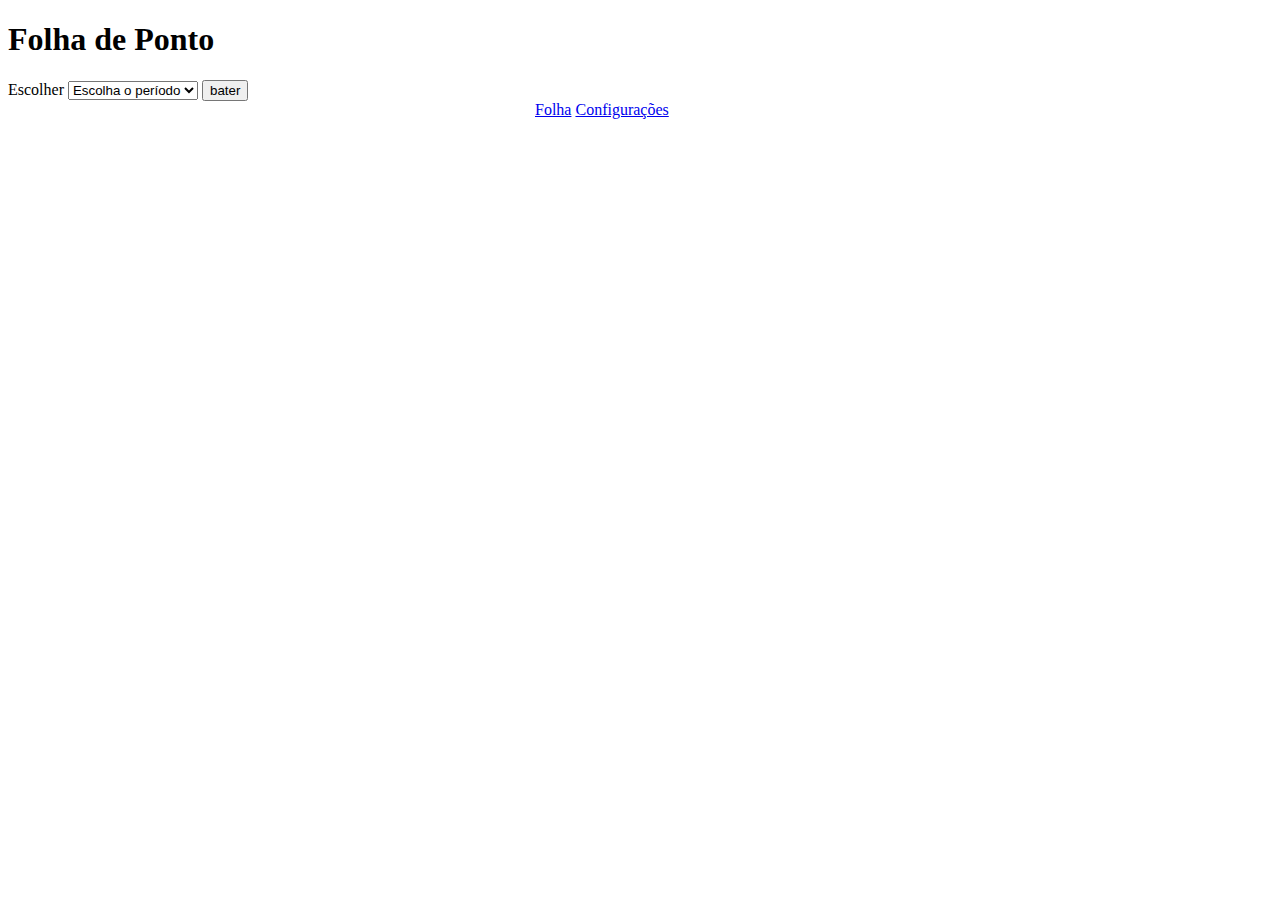
==== index.html @ eebec1be "Correção da folha de ponto" ====
<!DOCTYPE html>
<html lang="pt-br">
<head>
<meta charset="utf-8" />
<meta name="viewport" content="width=device-width, initial-scale=1" />
<meta name="apple-mobile-web-app-capable" content="yes" />
<meta name="apple-mobile-web-app-status-bar-style" content="black" />
<title>Bate-Ponto</title>
<link rel="apple-touch-icon" href="imagens/icon_57x57.png"/>
<link rel="apple-touch-startup-image" href="imagens/startup.jpg" />
<link rel="stylesheet" href="./css/jquery.mobile-1.3.2.min.css" />
<link rel="stylesheet" href="theme-folha-de-ponto/folha-de-ponto.min.css" />
<link rel="stylesheet" type="text/css" href="css/folha-de-ponto.css">
<script src="./js/jquery-1.10.2.min.js"></script>
<script src="./js/jquery.mobile-1.3.2.min.js"></script>
<script src="./js/folha-de-ponto.js"></script>
</head>
<body>
<div data-role="page" id="home">
  <header data-role="header" data-position="fixed">
    <h1>Folha de Ponto</h1>
  </header>
  <section data-role="content">
    <div data-role="fieldcontain">
      <label for="periodo" class="ui-hidden-accessible">Escolher</label>
      <select name="periodo" id="periodo" data-native-menu="false">
        <option value="">Escolha o período</option>
        <option value="entrada">Entrada</option>
        <option value="almoco">Almoço</option>
        <option value="retorno">Retorno</option>
        <option value="saida">Saída</option>
      </select>
      <button id="bater">bater</button>
    </div>
  </section>
  <footer data-role="footer" data-position="fixed">
    <div class="center_content">
      <div data-role="controlgroup" data-type="horizontal"> <a href="folha-de-ponto.html" data-icon="grid" data-role="button" data-transition="slideup">Folha</a>
      <a href="configuracoes.html" data-icon="gear" data-role="button" data-transition="slideup">Configurações</a> </div>
    </div>
  </footer>
</div>
</body>
</html>
---- theme-folha-de-ponto/folha-de-ponto.min.css ----
/*!
* jQuery Mobile 1.3.2
* Git HEAD hash: 528cf0e96940644ea644096bfeb913ed920ffaef <> Date: Fri Jul 19 2013 22:17:57 UTC
* http://jquerymobile.com
*
* Copyright 2010, 2013 jQuery Foundation, Inc. and other contributors
* Released under the MIT license.
* http://jquery.org/license
*
*/

.ui-bar-a{border:1px solid #043a47 ;background:#043a47 ;color:#ffffff ;font-weight:bold;text-shadow:0  1px  0  #444444 ;background-image:-webkit-gradient(linear,left top,left bottom,from( #043f4e ),to( #03343f )); background-image:-webkit-linear-gradient( #043f4e,#03343f ); background-image:   -moz-linear-gradient( #043f4e,#03343f ); background-image:    -ms-linear-gradient( #043f4e,#03343f ); background-image:     -o-linear-gradient( #043f4e,#03343f ); background-image:        linear-gradient( #043f4e,#03343f );}.ui-bar-a .ui-link-inherit{color:#ffffff ;}.ui-bar-a a.ui-link{color:#7cc4e7 ;font-weight:bold;}.ui-bar-a a.ui-link:visited{   color:#2489ce ;}.ui-bar-a a.ui-link:hover{color:#2489ce ;}.ui-bar-a a.ui-link:active{color:#2489ce ;}.ui-bar-a,.ui-bar-a input,.ui-bar-a select,.ui-bar-a textarea,.ui-bar-a button{font-family:Helvetica,Arial,sans-serif ;}.ui-body-a,.ui-overlay-a{border:1px solid #6e6e6e ;color:#000000 ;text-shadow:0  1px  0  #eeeeee ;background:#c8c8c8 ;background-image:-webkit-gradient(linear,left top,left bottom,from( #dcdcdc ),to( #b4b4b4 )); background-image:-webkit-linear-gradient( #dcdcdc,#b4b4b4 ); background-image:   -moz-linear-gradient( #dcdcdc,#b4b4b4 ); background-image:    -ms-linear-gradient( #dcdcdc,#b4b4b4 ); background-image:     -o-linear-gradient( #dcdcdc,#b4b4b4 ); background-image:        linear-gradient( #dcdcdc,#b4b4b4 );}.ui-overlay-a{background-image:none;border-width:0;}.ui-body-a,.ui-body-a input,.ui-body-a select,.ui-body-a textarea,.ui-body-a button{font-family:Helvetica,Arial,sans-serif ;}.ui-body-a .ui-link-inherit{color:#000000 ;}.ui-body-a .ui-link{color:#043a47 ;font-weight:bold;}.ui-body-a .ui-link:visited{   color:#02252e ;}.ui-body-a .ui-link:hover{color:#044251 ;}.ui-body-a .ui-link:active{color:#043a47 ;}.ui-btn-up-a{border:1px solid #087891 ;background:#087891 ;font-weight:bold;color:#ffffff ;text-shadow:0  1px  0  #444444 ;background-image:-webkit-gradient(linear,left top,left bottom,from( #08849f ),to( #076c82 )); background-image:-webkit-linear-gradient( #08849f,#076c82 ); background-image:   -moz-linear-gradient( #08849f,#076c82 ); background-image:    -ms-linear-gradient( #08849f,#076c82 ); background-image:     -o-linear-gradient( #08849f,#076c82 ); background-image:        linear-gradient( #08849f,#076c82 );}.ui-btn-up-a:visited,.ui-btn-up-a a.ui-link-inherit{color:#ffffff ;}.ui-btn-hover-a{border:1px solid #098aa6 ;background:#098aa6 ;font-weight:bold;color:#ffffff ;text-shadow:0  1px  0  #444444 ;background-image:-webkit-gradient(linear,left top,left bottom,from( #0997b6 ),to( #087c95 )); background-image:-webkit-linear-gradient( #0997b6,#087c95 ); background-image:   -moz-linear-gradient( #0997b6,#087c95 ); background-image:    -ms-linear-gradient( #0997b6,#087c95 ); background-image:     -o-linear-gradient( #0997b6,#087c95 ); background-image:        linear-gradient( #0997b6,#087c95 );}.ui-btn-hover-a:visited,.ui-btn-hover-a:hover,.ui-btn-hover-a a.ui-link-inherit{color:#ffffff ;}.ui-btn-down-a{border:1px solid #098aa6 ;background:#098aa6 ;font-weight:bold;color:#ffffff ;text-shadow:0  1px  0  #444444 ;background-image:-webkit-gradient(linear,left top,left bottom,from( #087c95 ),to( #0997b6 )); background-image:-webkit-linear-gradient( #087c95,#0997b6 ); background-image:   -moz-linear-gradient( #087c95,#0997b6 ); background-image:    -ms-linear-gradient( #087c95,#0997b6 ); background-image:     -o-linear-gradient( #087c95,#0997b6 ); background-image:        linear-gradient( #087c95,#0997b6 );}.ui-btn-down-a:visited,.ui-btn-down-a:hover,.ui-btn-down-a a.ui-link-inherit{color:#ffffff ;}.ui-btn-up-a,.ui-btn-hover-a,.ui-btn-down-a{font-family:Helvetica,Arial,sans-serif ;text-decoration:none;}.ui-bar-b{border:1px solid #b3b3b3 ;background:#eeeeee ;color:#3e3e3e ;font-weight:bold;text-shadow:0  1px  0  #ffffff ;background-image:-webkit-gradient(linear,left top,left bottom,from( #f0f0f0 ),to( #dddddd )); background-image:-webkit-linear-gradient( #f0f0f0,#dddddd ); background-image:   -moz-linear-gradient( #f0f0f0,#dddddd ); background-image:    -ms-linear-gradient( #f0f0f0,#dddddd ); background-image:     -o-linear-gradient( #f0f0f0,#dddddd ); background-image:        linear-gradient( #f0f0f0,#dddddd );}.ui-bar-b .ui-link-inherit{color:#3e3e3e ;}.ui-bar-b a.ui-link{color:#7cc4e7 ;font-weight:bold;}.ui-bar-b a.ui-link:visited{   color:#2489ce ;}.ui-bar-b a.ui-link:hover{color:#2489ce ;}.ui-bar-b a.ui-link:active{color:#2489ce ;}.ui-bar-b,.ui-bar-b input,.ui-bar-b select,.ui-bar-b textarea,.ui-bar-b button{font-family:Helvetica,Arial,sans-serif ;}.ui-body-b,.ui-overlay-b{border:1px solid #aaaaaa ;color:#333333 ;text-shadow:0  1px  0  #ffffff ;background:#f9f9f9 ;background-image:-webkit-gradient(linear,left top,left bottom,from( #f9f9f9 ),to( #eeeeee )); background-image:-webkit-linear-gradient( #f9f9f9,#eeeeee ); background-image:   -moz-linear-gradient( #f9f9f9,#eeeeee ); background-image:    -ms-linear-gradient( #f9f9f9,#eeeeee ); background-image:     -o-linear-gradient( #f9f9f9,#eeeeee ); background-image:        linear-gradient( #f9f9f9,#eeeeee );}.ui-overlay-b{background-image:none;border-width:0;}.ui-body-b,.ui-body-b input,.ui-body-b select,.ui-body-b textarea,.ui-body-b button{font-family:Helvetica,Arial,sans-serif ;}.ui-body-b .ui-link-inherit{color:#333333 ;}.ui-body-b .ui-link{color:#2489ce ;font-weight:bold;}.ui-body-b .ui-link:visited{   color:#2489ce ;}.ui-body-b .ui-link:hover{color:#2489ce ;}.ui-body-b .ui-link:active{color:#2489ce ;}.ui-btn-up-b{border:1px solid #cccccc ;background:#eeeeee ;font-weight:bold;color:#2f3e46 ;text-shadow:0  1px  0  #ffffff ;background-image:-webkit-gradient(linear,left top,left bottom,from( #ffffff ),to( #f1f1f1 )); background-image:-webkit-linear-gradient( #ffffff,#f1f1f1 ); background-image:   -moz-linear-gradient( #ffffff,#f1f1f1 ); background-image:    -ms-linear-gradient( #ffffff,#f1f1f1 ); background-image:     -o-linear-gradient( #ffffff,#f1f1f1 ); background-image:        linear-gradient( #ffffff,#f1f1f1 );}.ui-btn-up-b:visited,.ui-btn-up-b a.ui-link-inherit{color:#2f3e46 ;}.ui-btn-hover-b{border:1px solid #bbbbbb ;background:#dfdfdf ;font-weight:bold;color:#2f3e46 ;text-shadow:0  1px  0  #ffffff ;background-image:-webkit-gradient(linear,left top,left bottom,from( #f6f6f6 ),to( #e0e0e0 )); background-image:-webkit-linear-gradient( #f6f6f6,#e0e0e0 ); background-image:   -moz-linear-gradient( #f6f6f6,#e0e0e0 ); background-image:    -ms-linear-gradient( #f6f6f6,#e0e0e0 ); background-image:     -o-linear-gradient( #f6f6f6,#e0e0e0 ); background-image:        linear-gradient( #f6f6f6,#e0e0e0 );}.ui-btn-hover-b:visited,.ui-btn-hover-b:hover,.ui-btn-hover-b a.ui-link-inherit{color:#2f3e46 ;}.ui-btn-down-b{border:1px solid #bbbbbb ;background:#d6d6d6 ;font-weight:bold;color:#2f3e46 ;text-shadow:0  1px  0  #ffffff ;background-image:-webkit-gradient(linear,left top,left bottom,from( #d0d0d0 ),to( #dfdfdf )); background-image:-webkit-linear-gradient( #d0d0d0,#dfdfdf ); background-image:   -moz-linear-gradient( #d0d0d0,#dfdfdf ); background-image:    -ms-linear-gradient( #d0d0d0,#dfdfdf ); background-image:     -o-linear-gradient( #d0d0d0,#dfdfdf ); background-image:        linear-gradient( #d0d0d0,#dfdfdf );}.ui-btn-down-b:visited,.ui-btn-down-b:hover,.ui-btn-down-b a.ui-link-inherit{color:#2f3e46 ;}.ui-btn-up-b,.ui-btn-hover-b,.ui-btn-down-b{font-family:Helvetica,Arial,sans-serif ;text-decoration:none;}.ui-bar-c{border:1px solid #b3b3b3 ;background:#eeeeee ;color:#3e3e3e ;font-weight:bold;text-shadow:0  1px  0  #ffffff ;background-image:-webkit-gradient(linear,left top,left bottom,from( #f0f0f0 ),to( #dddddd )); background-image:-webkit-linear-gradient( #f0f0f0,#dddddd ); background-image:   -moz-linear-gradient( #f0f0f0,#dddddd ); background-image:    -ms-linear-gradient( #f0f0f0,#dddddd ); background-image:     -o-linear-gradient( #f0f0f0,#dddddd ); background-image:        linear-gradient( #f0f0f0,#dddddd );}.ui-bar-c .ui-link-inherit{color:#3e3e3e ;}.ui-bar-c a.ui-link{color:#7cc4e7 ;font-weight:bold;}.ui-bar-c a.ui-link:visited{   color:#2489ce ;}.ui-bar-c a.ui-link:hover{color:#2489ce ;}.ui-bar-c a.ui-link:active{color:#2489ce ;}.ui-bar-c,.ui-bar-c input,.ui-bar-c select,.ui-bar-c textarea,.ui-bar-c button{font-family:Helvetica,Arial,sans-serif ;}.ui-body-c,.ui-overlay-c{border:1px solid #aaaaaa ;color:#333333 ;text-shadow:0  1px  0  #ffffff ;background:#f9f9f9 ;background-image:-webkit-gradient(linear,left top,left bottom,from( #f9f9f9 ),to( #eeeeee )); background-image:-webkit-linear-gradient( #f9f9f9,#eeeeee ); background-image:   -moz-linear-gradient( #f9f9f9,#eeeeee ); background-image:    -ms-linear-gradient( #f9f9f9,#eeeeee ); background-image:     -o-linear-gradient( #f9f9f9,#eeeeee ); background-image:        linear-gradient( #f9f9f9,#eeeeee );}.ui-overlay-c{background-image:none;border-width:0;}.ui-body-c,.ui-body-c input,.ui-body-c select,.ui-body-c textarea,.ui-body-c button{font-family:Helvetica,Arial,sans-serif ;}.ui-body-c .ui-link-inherit{color:#333333 ;}.ui-body-c .ui-link{color:#2489ce ;font-weight:bold;}.ui-body-c .ui-link:visited{   color:#2489ce ;}.ui-body-c .ui-link:hover{color:#2489ce ;}.ui-body-c .ui-link:active{color:#2489ce ;}.ui-btn-up-c{border:1px solid #cccccc ;background:#eeeeee ;font-weight:bold;color:#2f3e46 ;text-shadow:0  1px  0  #ffffff ;background-image:-webkit-gradient(linear,left top,left bottom,from( #ffffff ),to( #f1f1f1 )); background-image:-webkit-linear-gradient( #ffffff,#f1f1f1 ); background-image:   -moz-linear-gradient( #ffffff,#f1f1f1 ); background-image:    -ms-linear-gradient( #ffffff,#f1f1f1 ); background-image:     -o-linear-gradient( #ffffff,#f1f1f1 ); background-image:        linear-gradient( #ffffff,#f1f1f1 );}.ui-btn-up-c:visited,.ui-btn-up-c a.ui-link-inherit{color:#2f3e46 ;}.ui-btn-hover-c{border:1px solid #bbbbbb ;background:#dfdfdf ;font-weight:bold;color:#2f3e46 ;text-shadow:0  1px  0  #ffffff ;background-image:-webkit-gradient(linear,left top,left bottom,from( #f6f6f6 ),to( #e0e0e0 )); background-image:-webkit-linear-gradient( #f6f6f6,#e0e0e0 ); background-image:   -moz-linear-gradient( #f6f6f6,#e0e0e0 ); background-image:    -ms-linear-gradient( #f6f6f6,#e0e0e0 ); background-image:     -o-linear-gradient( #f6f6f6,#e0e0e0 ); background-image:        linear-gradient( #f6f6f6,#e0e0e0 );}.ui-btn-hover-c:visited,.ui-btn-hover-c:hover,.ui-btn-hover-c a.ui-link-inherit{color:#2f3e46 ;}.ui-btn-down-c{border:1px solid #bbbbbb ;background:#d6d6d6 ;font-weight:bold;color:#2f3e46 ;text-shadow:0  1px  0  #ffffff ;background-image:-webkit-gradient(linear,left top,left bottom,from( #d0d0d0 ),to( #dfdfdf )); background-image:-webkit-linear-gradient( #d0d0d0,#dfdfdf ); background-image:   -moz-linear-gradient( #d0d0d0,#dfdfdf ); background-image:    -ms-linear-gradient( #d0d0d0,#dfdfdf ); background-image:     -o-linear-gradient( #d0d0d0,#dfdfdf ); background-image:        linear-gradient( #d0d0d0,#dfdfdf );}.ui-btn-down-c:visited,.ui-btn-down-c:hover,.ui-btn-down-c a.ui-link-inherit{color:#2f3e46 ;}.ui-btn-up-c,.ui-btn-hover-c,.ui-btn-down-c{font-family:Helvetica,Arial,sans-serif ;text-decoration:none;}a.ui-link-inherit{text-decoration:none !important;}.ui-btn-active{border:1px solid #043a47 ;background:#043a47 ;font-weight:bold;color:#ffffff ;cursor:pointer;text-shadow:0  1px  0  #444444 ;text-decoration:none;background-image:-webkit-gradient(linear,left top,left bottom,from( #043f4e ),to( #03343f )); background-image:-webkit-linear-gradient( #043f4e,#03343f ); background-image:   -moz-linear-gradient( #043f4e,#03343f ); background-image:    -ms-linear-gradient( #043f4e,#03343f ); background-image:     -o-linear-gradient( #043f4e,#03343f ); background-image:        linear-gradient( #043f4e,#03343f ); font-family:Helvetica,Arial,sans-serif ;}.ui-btn-active:visited,.ui-btn-active:hover,.ui-btn-active a.ui-link-inherit{color:#ffffff ;}.ui-btn-inner{border-top:1px solid #fff;border-color:rgba(255,255,255,.3);}.ui-corner-all{-webkit-border-radius:.6em ;border-radius:.6em ;}.ui-br{border-color:rgb(130,130,130);border-color:rgba(130,130,130,.3);border-style:solid;}.ui-disabled{filter:Alpha(Opacity=30);opacity:.3;zoom:1;}.ui-disabled,.ui-disabled a{cursor:default !important;pointer-events:none;}.ui-icon,.ui-icon-searchfield:after{background:#666666 ;background:rgba(0,0,0,.4) ;background-image:url(images/icons-18-white.png) ;background-repeat:no-repeat;-webkit-border-radius:9px;border-radius:9px;}.ui-icon-alt .ui-icon,.ui-icon-alt .ui-icon-searchfield:after{background-color:#fff;background-color:rgba(255,255,255,.3);background-image:url(images/icons-18-black.png);background-repeat:no-repeat;}.ui-icon-nodisc .ui-icon,.ui-icon-nodisc .ui-icon-searchfield:after,.ui-icon-nodisc .ui-icon-alt .ui-icon,.ui-icon-nodisc .ui-icon-alt .ui-icon-searchfield:after{background-color:transparent;}.ui-icon-plus{background-position:-1px -1px;}.ui-icon-minus{background-position:-37px -1px;}.ui-icon-delete{background-position:-73px -1px;}.ui-icon-arrow-r{background-position:-108px -1px;}.ui-icon-arrow-l{background-position:-144px -1px;}.ui-icon-arrow-u{background-position:-180px -1px;}.ui-icon-arrow-d{background-position:-216px -1px;}.ui-icon-check{background-position:-252px -1px;}.ui-icon-gear{background-position:-288px -1px;}.ui-icon-refresh{background-position:-323px -1px;}.ui-icon-forward{background-position:-360px -1px;}.ui-icon-back{background-position:-396px -1px;}.ui-icon-grid{background-position:-432px -1px;}.ui-icon-star{background-position:-467px -1px;}.ui-icon-alert{background-position:-503px -1px;}.ui-icon-info{background-position:-539px -1px;}.ui-icon-home{background-position:-575px -1px;}.ui-icon-search,.ui-icon-searchfield:after{background-position:-611px -1px;}.ui-icon-checkbox-on{background-position:-647px -1px;}.ui-icon-checkbox-off{background-position:-683px -1px;}.ui-icon-radio-on{background-position:-718px -1px;}.ui-icon-radio-off{background-position:-754px -1px;}.ui-icon-bars{background-position:-788px -1px;}.ui-icon-edit{background-position:-824px -1px;}@media only screen and (-webkit-min-device-pixel-ratio:1.3),      only screen and (min--moz-device-pixel-ratio:1.3),      only screen and (min-resolution:200dpi){.ui-icon-plus,.ui-icon-minus,.ui-icon-delete,.ui-icon-arrow-r,.ui-icon-arrow-l,.ui-icon-arrow-u,.ui-icon-arrow-d,.ui-icon-check,.ui-icon-gear,.ui-icon-refresh,.ui-icon-forward,.ui-icon-back,.ui-icon-grid,.ui-icon-star,.ui-icon-alert,.ui-icon-info,.ui-icon-home,.ui-icon-bars,.ui-icon-edit,.ui-icon-search,.ui-icon-searchfield:after,.ui-icon-checkbox-off,.ui-icon-checkbox-on,.ui-icon-radio-off,.ui-icon-radio-on{background-image:url(images/icons-36-white.png);-moz-background-size:864px 18px;-o-background-size:864px 18px;-webkit-background-size:864px 18px;background-size:864px 18px;}.ui-icon-alt .ui-icon{background-image:url(images/icons-36-black.png);}.ui-icon-plus{background-position:0 50%;}.ui-icon-minus{background-position:-36px 50%;}.ui-icon-delete{background-position:-72px 50%;}.ui-icon-arrow-r{background-position:-108px 50%;}.ui-icon-arrow-l{background-position:-144px 50%;}.ui-icon-arrow-u{background-position:-179px 50%;}.ui-icon-arrow-d{background-position:-215px 50%;}.ui-icon-check{background-position:-252px 50%;}.ui-icon-gear{background-position:-287px 50%;}.ui-icon-refresh{background-position:-323px 50%;}.ui-icon-forward{background-position:-360px 50%;}.ui-icon-back{background-position:-395px 50%;}.ui-icon-grid{background-position:-431px 50%;}.ui-icon-star{background-position:-467px 50%;}.ui-icon-alert{background-position:-503px 50%;}.ui-icon-info{background-position:-538px 50%;}.ui-icon-home{background-position:-575px 50%;}.ui-icon-search,.ui-icon-searchfield:after{background-position:-611px 50%;}.ui-icon-checkbox-on{background-position:-647px 50%;}.ui-icon-checkbox-off{background-position:-683px 50%;}.ui-icon-radio-on{background-position:-718px 50%;}.ui-icon-radio-off{background-position:-754px 50%;}.ui-icon-bars{background-position:-788px 50%;}.ui-icon-edit{background-position:-824px 50%;}}.ui-checkbox .ui-icon,.ui-selectmenu-list .ui-icon{-webkit-border-radius:3px;border-radius:3px;}.ui-icon-checkbox-off,.ui-icon-radio-off{background-color:transparent;}.ui-checkbox-on .ui-icon,.ui-radio-on .ui-icon{background-color:#043a47 ; }.ui-icon-loading{background:url(images/ajax-loader.gif);background-size:46px 46px;}.ui-btn-corner-all{-webkit-border-radius:1em ;border-radius:1em ;}.ui-corner-all,.ui-btn-corner-all{-webkit-background-clip:padding;background-clip:padding-box;}.ui-overlay{background:#666;filter:Alpha(Opacity=50);opacity:.5;position:absolute;width:100%;height:100%;}.ui-overlay-shadow{-moz-box-shadow:0 0 12px rgba(0,0,0,.6);-webkit-box-shadow:0 0 12px rgba(0,0,0,.6);box-shadow:0 0 12px rgba(0,0,0,.6);}.ui-shadow{-moz-box-shadow:0 1px 3px  rgba(0,0,0,.2) ;-webkit-box-shadow:0 1px 3px  rgba(0,0,0,.2) ;box-shadow:0 1px 3px  rgba(0,0,0,.2) }.ui-bar-a .ui-shadow,.ui-bar-b .ui-shadow,.ui-bar-c .ui-shadow {-moz-box-shadow:0 1px 0 rgba(255,255,255,.3);-webkit-box-shadow:0 1px 0 rgba(255,255,255,.3);box-shadow:0 1px 0 rgba(255,255,255,.3);}.ui-shadow-inset{-moz-box-shadow:inset 0 1px 4px rgba(0,0,0,.2);-webkit-box-shadow:inset 0 1px 4px rgba(0,0,0,.2);box-shadow:inset 0 1px 4px rgba(0,0,0,.2);}.ui-icon-shadow{-moz-box-shadow:0 1px 0 rgba(255,255,255,.4) ;-webkit-box-shadow:0 1px 0 rgba(255,255,255,.4) ;box-shadow:0 1px 0 rgba(255,255,255,.4) ;}.ui-btn:focus,.ui-link-inherit:focus{outline:0;}.ui-btn.ui-focus{z-index:1;}.ui-focus,.ui-btn:focus{-moz-box-shadow:inset 0 0 3px #043a47,0 0 9px #043a47 ;-webkit-box-shadow:inset 0 0 3px #043a47,0 0 9px #043a47 ;box-shadow:inset 0 0 3px #043a47,0 0 9px #043a47 ;}.ui-input-text.ui-focus,.ui-input-search.ui-focus{-moz-box-shadow:0 0 12px #043a47 ;-webkit-box-shadow:0 0 12px #043a47 ;box-shadow:0 0 12px #043a47 ;}.ui-mobile-nosupport-boxshadow *{-moz-box-shadow:none !important;-webkit-box-shadow:none !important;box-shadow:none !important;}.ui-mobile-nosupport-boxshadow .ui-focus,.ui-mobile-nosupport-boxshadow .ui-btn:focus,.ui-mobile-nosupport-boxshadow .ui-link-inherit:focus{outline-width:1px;outline-style:auto;}
---- css/folha-de-ponto.css ----
/* CSS Document */
.tabela_de_horarios{
	width:100%;
	border-collapse:collapse;
	}
.tabela_de_horarios th{
	background:#066;
	color:#FFF;
	text-shadow:none !important;
	text-align:center;
	font-size:14px;
	padding:5px 10px;
	}
.tabela_de_horarios td{
	font-size:12px;
	border:1px dotted;
	border-collapse:collapse;
	padding:3px 5px;
	text-align:center;
	}
.center_content{
	margin:0 auto !important;
	width:210px;
	}
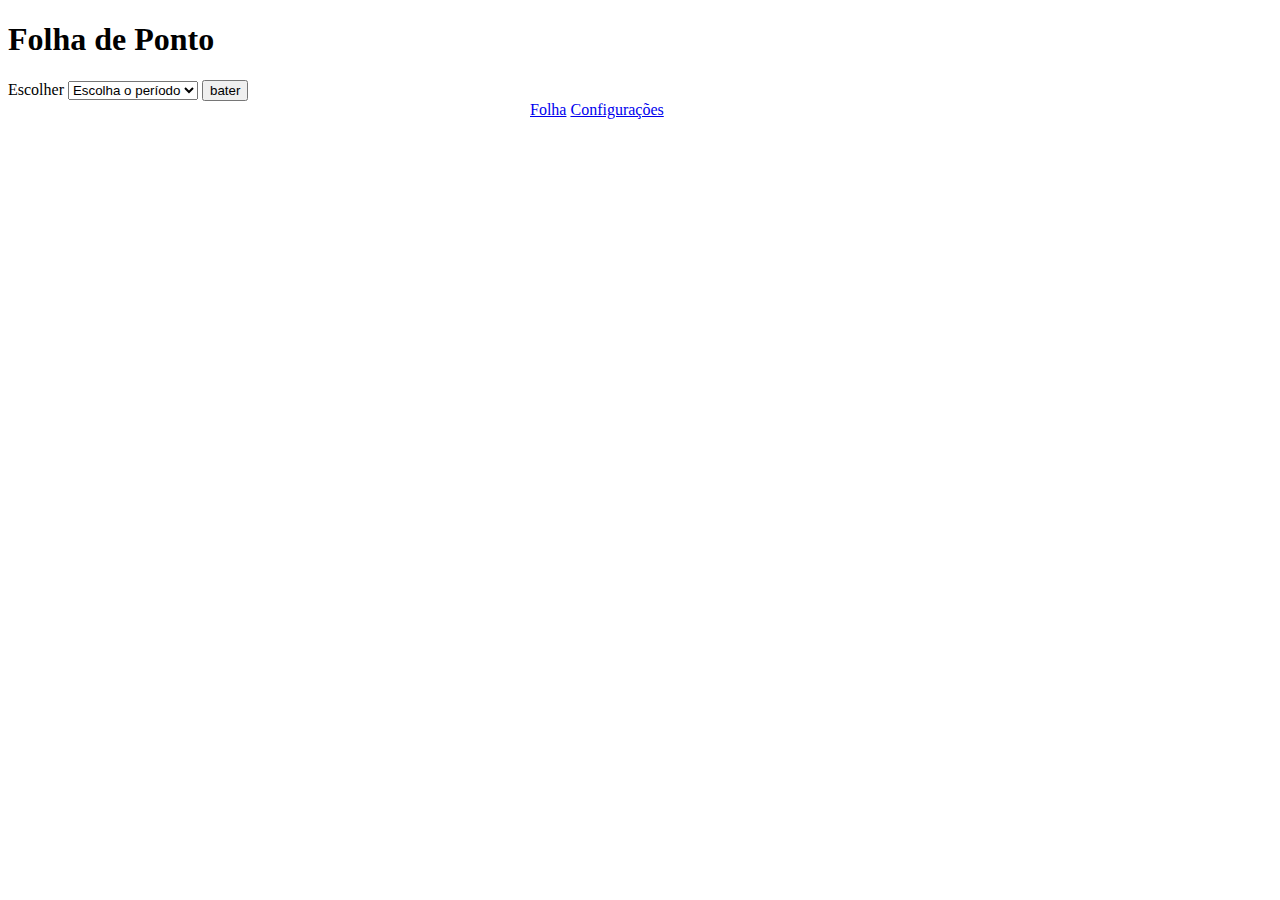
==== commit 8fd1385c: "Implementações" ====
--- a/index.html
+++ b/index.html
@@ -8,12 +8,12 @@
 <title>Bate-Ponto</title>
 <link rel="apple-touch-icon" href="imagens/icon_57x57.png"/>
 <link rel="apple-touch-startup-image" href="imagens/startup.jpg" />
-<link rel="stylesheet" href="./css/jquery.mobile-1.3.2.min.css" />
+<link rel="stylesheet" href="css/jquery.mobile-1.3.2.min.css" />
 <link rel="stylesheet" href="theme-folha-de-ponto/folha-de-ponto.min.css" />
 <link rel="stylesheet" type="text/css" href="css/folha-de-ponto.css">
-<script src="./js/jquery-1.10.2.min.js"></script>
-<script src="./js/jquery.mobile-1.3.2.min.js"></script>
-<script src="./js/folha-de-ponto.js"></script>
+<script src="js/jquery-1.10.2.min.js"></script>
+<script src="js/jquery.mobile-1.3.2.min.js"></script>
+<script src="js/folha-de-ponto.js"></script>
 </head>
 <body>
 <div data-role="page" id="home">
@@ -23,7 +23,7 @@
   <section data-role="content">
     <div data-role="fieldcontain">
       <label for="periodo" class="ui-hidden-accessible">Escolher</label>
-      <select name="periodo" id="periodo" data-native-menu="false">
+      <select name="periodo" id="periodo" data-native-menu="false" style="width:auto">
         <option value="">Escolha o período</option>
         <option value="entrada">Entrada</option>
         <option value="almoco">Almoço</option>
--- a/css/folha-de-ponto.css
+++ b/css/folha-de-ponto.css
@@ -9,7 +9,7 @@
 	text-shadow:none !important;
 	text-align:center;
 	font-size:14px;
-	padding:5px 10px;
+	padding:5px 5px;
 	}
 .tabela_de_horarios td{
 	font-size:12px;
@@ -20,5 +20,6 @@
 	}
 .center_content{
 	margin:0 auto !important;
-	width:210px;
+	width:220px;
 	}
+.ui-select{width:100% !important;}